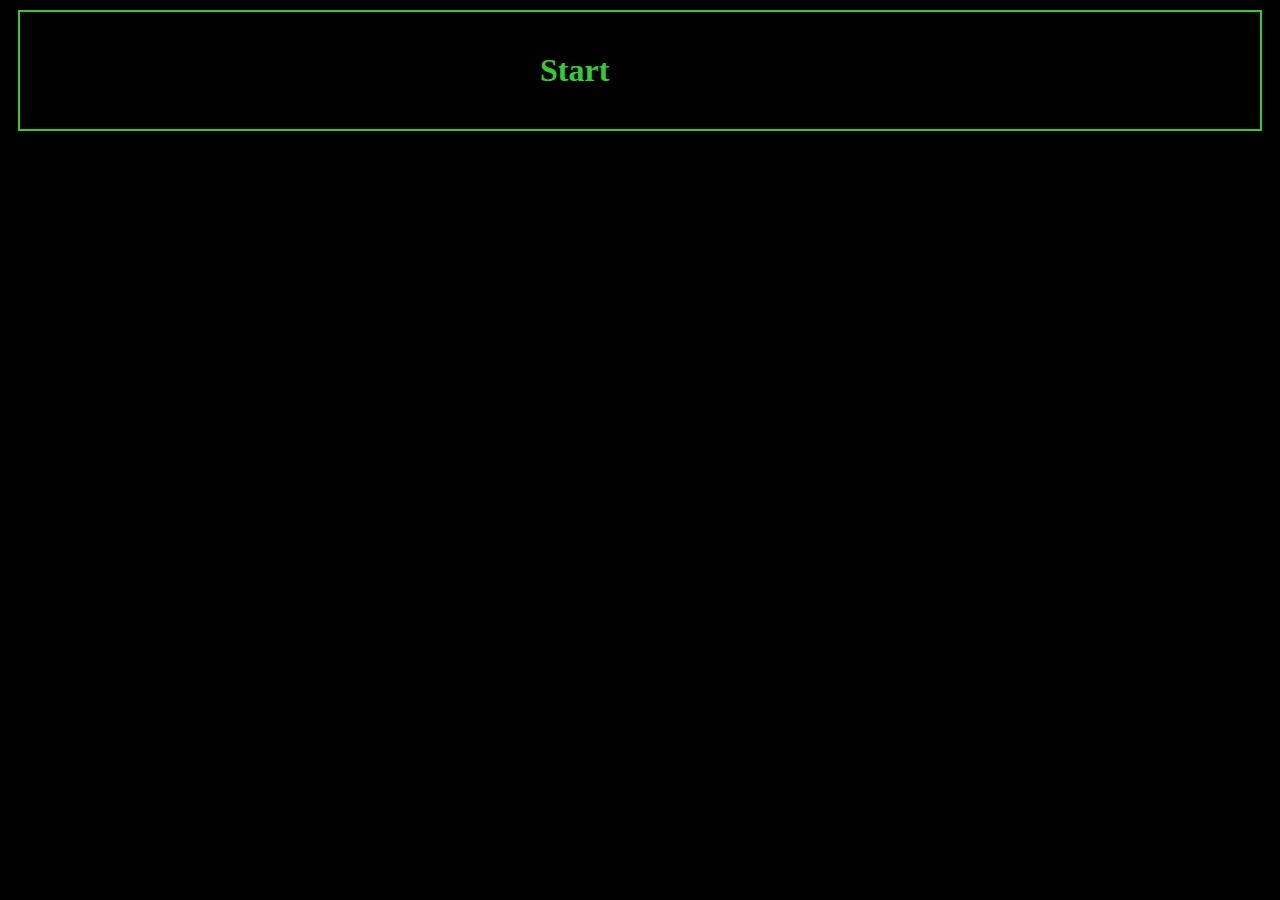
==== index.html @ 8d158530 "working on it" ====
<!DOCTYPE html>
<html lang="en">
<head>
    <meta charset="UTF-8">
    <meta http-equiv="X-UA-Compatible" content="IE=edge">
    <meta name="viewport" content="width=device-width, initial-scale=1.0">
    <link rel="stylesheet" href="index.css">
    <title>Document</title>
</head>
<body>
    <div>
    <h1 id="h1">Start</h1>
    </div>
    <script src="index.js"></script>
</body>
</html>
---- index.css ----
#h1 {
    width: 200px;
    padding: 40px;
    color: limegreen;
    margin: auto;
}

div {
    display: flex;
    
    border: 2px solid limegreen;
    margin: 10px 10px 10px 10px;
}

body {
    background-color: black;
}
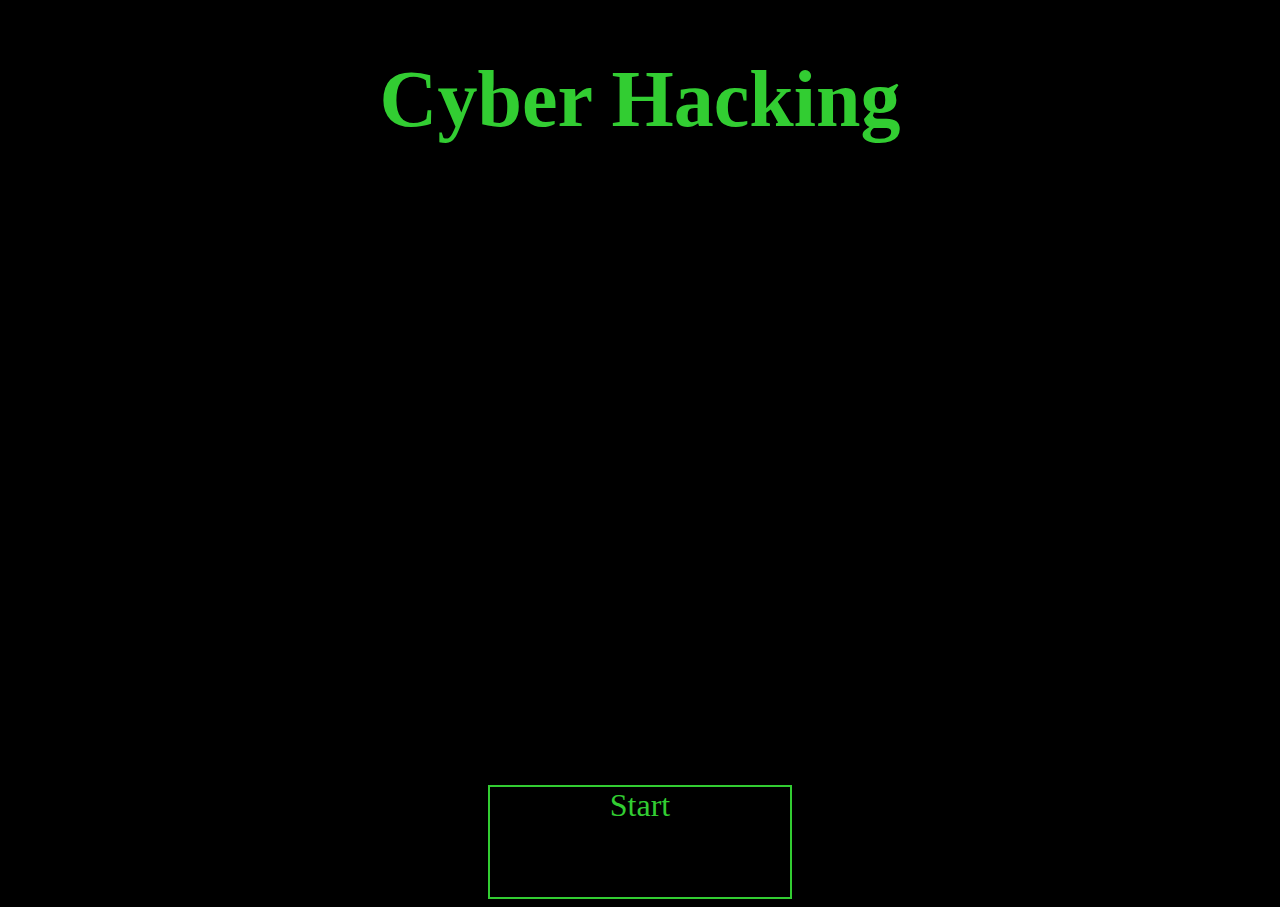
==== commit 00fbf41f: "css trouble" ====
--- a/index.html
+++ b/index.html
@@ -8,8 +8,9 @@
     <title>Document</title>
 </head>
 <body>
-    <div>
-    <h1 id="h1">Start</h1>
+    <h1>Cyber Hacking</h1>
+    <div id="start">
+    <a id="start-botton" href="game.html"><botton id="botton">Start</botton></a>
     </div>
     <script src="index.js"></script>
 </body>
--- a/index.css
+++ b/index.css
@@ -1,17 +1,35 @@
-#h1 {
-    width: 200px;
-    padding: 40px;
-    color: limegreen;
-    margin: auto;
+body {
+    background-color: black;
 }
 
-div {
-    display: flex;
-    
-    border: 2px solid limegreen;
-    margin: 10px 10px 10px 10px;
+h1 {
+    color: limegreen;
+    text-align: center;
+    font-size: 5em;
 }
 
-body {
-    background-color: black;
-}+#start-botton {
+    color: limegreen;
+    text-decoration: none;
+    border: 2px solid limegreen;
+    width: 300px;
+    height: 110px;
+    text-align: center;
+    
+}
+
+#start {
+    margin-top: 40em;
+    display: flex;
+    justify-content: center;
+    
+}
+
+#botton {
+    font-size: 2em;
+}
+
+div:hover {
+    background-color: rgba(50, 205, 50, 0.445);
+    transition-duration: 1s ;
+}
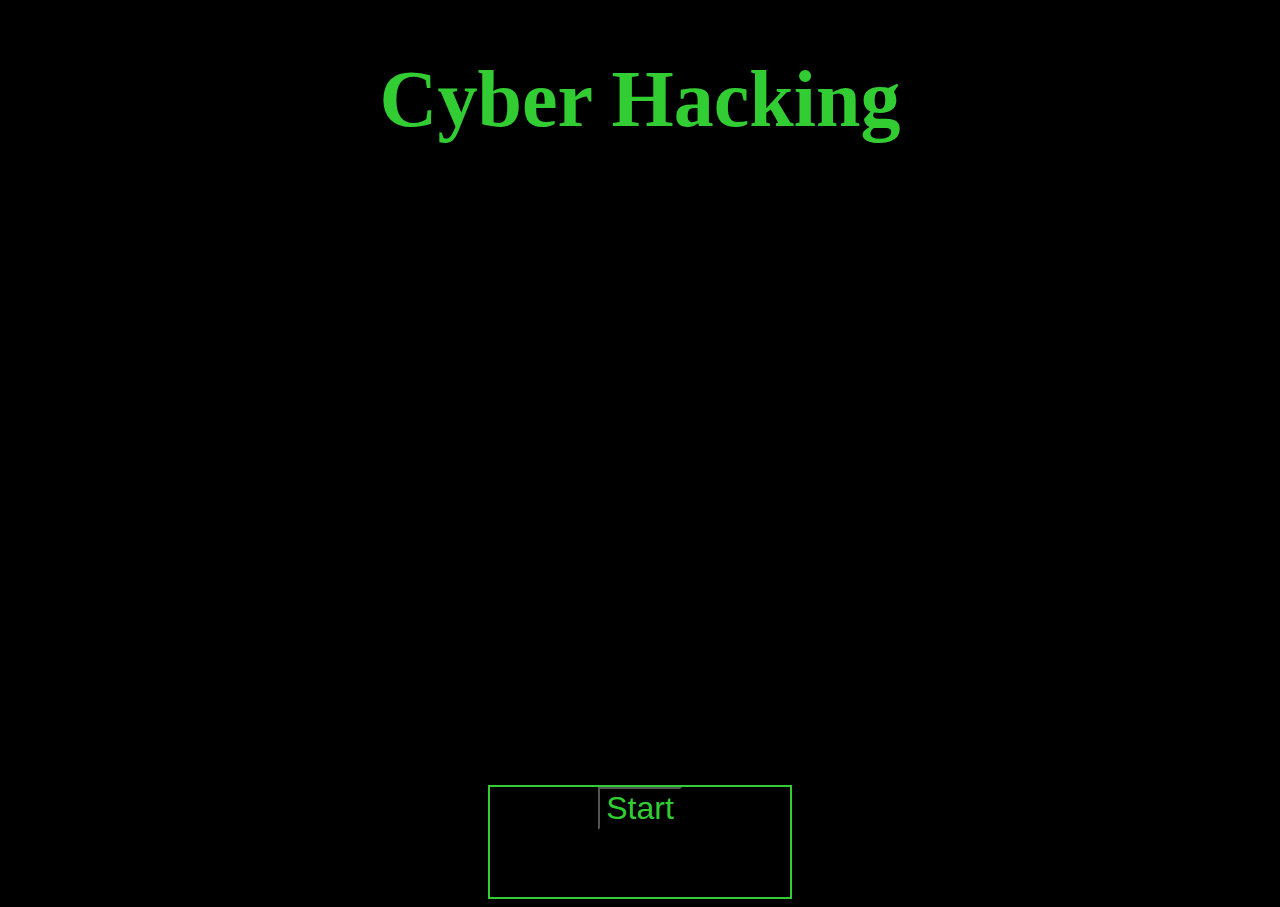
==== commit 35fc9345: "new idea" ====
--- a/index.html
+++ b/index.html
@@ -10,7 +10,7 @@
 <body>
     <h1>Cyber Hacking</h1>
     <div id="start">
-    <a id="start-botton" href="game.html"><botton id="botton">Start</botton></a>
+    <a id="start-botton" href="game.html"><button id="button">Start</button></a>
     </div>
     <script src="index.js"></script>
 </body>
--- a/index.css
+++ b/index.css
@@ -15,7 +15,6 @@
     width: 300px;
     height: 110px;
     text-align: center;
-    
 }
 
 #start {
@@ -25,11 +24,39 @@
     
 }
 
-#botton {
+#button {
     font-size: 2em;
+    color: limegreen;
+    background-color: black;
+    
 }
 
-div:hover {
+#start-botton:hover {
     background-color: rgba(50, 205, 50, 0.445);
     transition-duration: 1s ;
+    
 }
+
+#table {
+    display: flex;
+    justify-content: center;
+    color: black;
+    font-size: 3em;
+    /* color: limegreen; */
+    width: auto;
+    height: auto;
+}
+
+table:hover {
+    /* border: 1px solid limegreen; */
+}
+
+th:hover {
+    /* font-size: 3em; */
+    color: limegreen;
+    border: 1px solid limegreen;
+    /* padding: 14px; */
+    background-color: rgba(50, 205, 50, 0.445);
+    transition-duration: .5s;
+}
+
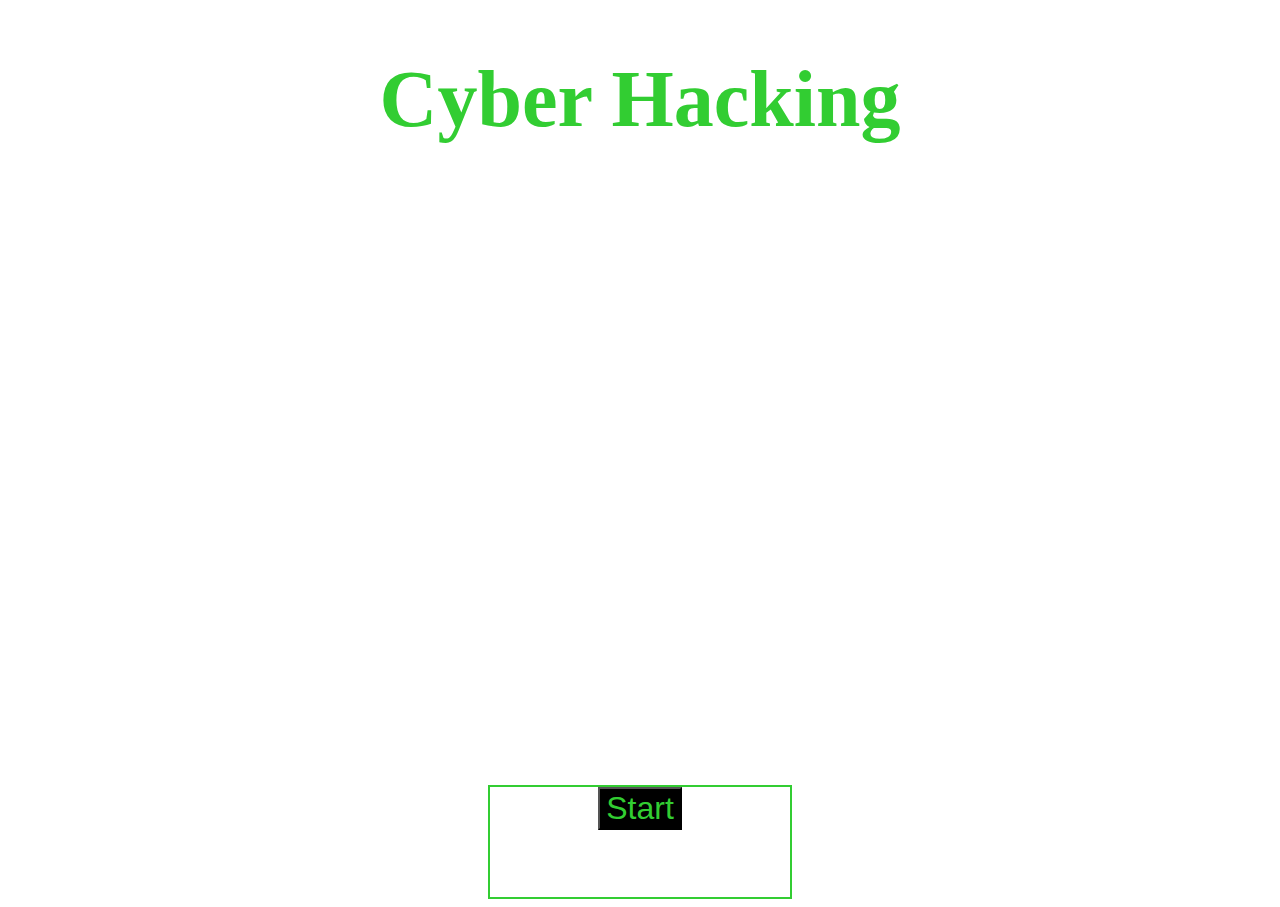
==== commit 260abd33: "getting stuff down" ====
--- a/index.html
+++ b/index.html
@@ -12,6 +12,6 @@
     <div id="start">
     <a id="start-botton" href="game.html"><button id="button">Start</button></a>
     </div>
-    <script src="index.js"></script>
+    <!-- <script src="index.js"></script> -->
 </body>
 </html>--- a/index.css
+++ b/index.css
@@ -1,6 +1,6 @@
-body {
+/* body {
     background-color: black;
-}
+} */
 
 h1 {
     color: limegreen;
@@ -47,9 +47,9 @@
     height: auto;
 }
 
-table:hover {
-    /* border: 1px solid limegreen; */
-}
+ /* table:hover {
+     border: 1px solid limegreen; 
+} */
 
 th:hover {
     /* font-size: 3em; */
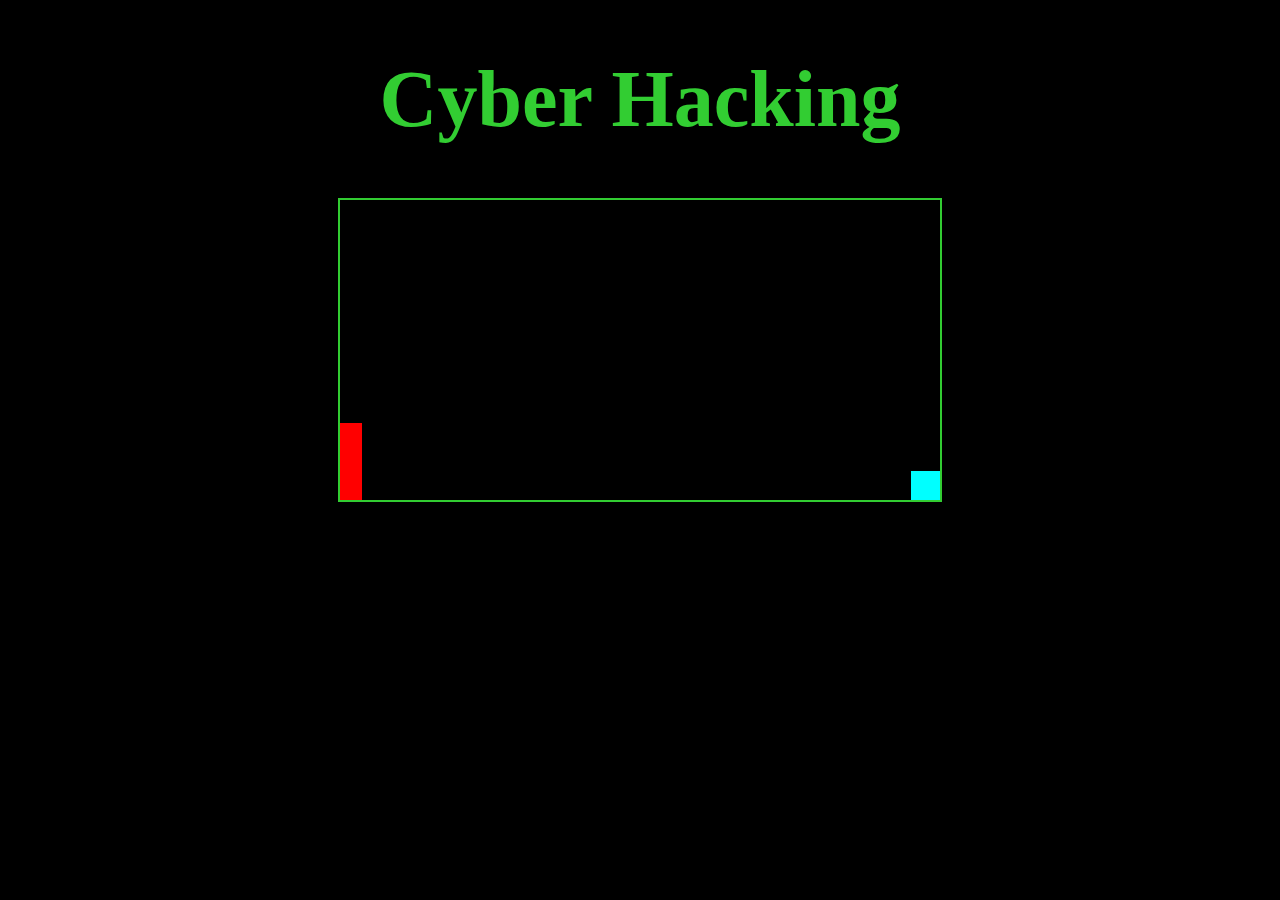
==== commit 92830140: "changed the game but making progress" ====
--- a/index.html
+++ b/index.html
@@ -9,9 +9,20 @@
 </head>
 <body>
     <h1>Cyber Hacking</h1>
-    <div id="start">
+    <!-- <div id="start">
     <a id="start-botton" href="game.html"><button id="button">Start</button></a>
+    </div> -->
+    <!-- <script src="index.js"></script> -->
+    <div id="whole">
+        <div id="game">
+            <div id="character">
+
+            </div>
+            <div id="block">
+
+            </div>
+        </div>
     </div>
-    <!-- <script src="index.js"></script> -->
+
 </body>
 </html>--- a/index.css
+++ b/index.css
@@ -1,6 +1,6 @@
-/* body {
+body {
     background-color: black;
-} */
+}
 
 h1 {
     color: limegreen;
@@ -8,7 +8,7 @@
     font-size: 5em;
 }
 
-#start-botton {
+/* #start-botton {
     color: limegreen;
     text-decoration: none;
     border: 2px solid limegreen;
@@ -42,21 +42,58 @@
     justify-content: center;
     color: black;
     font-size: 3em;
-    /* color: limegreen; */
+    color: limegreen;
     width: auto;
     height: auto;
 }
 
- /* table:hover {
+ table:hover {
      border: 1px solid limegreen; 
-} */
+}
 
 th:hover {
-    /* font-size: 3em; */
+    font-size: 3em;
     color: limegreen;
     border: 1px solid limegreen;
-    /* padding: 14px; */
+    padding: 14px;
     background-color: rgba(50, 205, 50, 0.445);
     transition-duration: .5s;
+} */
+#whole {
+    display: flex;
+    justify-content: center;
 }
 
+#game {
+    border: 2px solid limegreen;
+    height: 300px;
+    width: 600px;
+    display: flex;
+    justify-content: space-between;
+    align-items: end;
+}
+
+#character {
+    background-color: red;
+    border: 1px solid red;
+    height: 75px;
+    width: 20px;
+    
+}
+
+#block {
+    background-color: cyan;
+    border: 2px solid cyan;
+    height: 25px;
+    width: 25px;
+    animation-name: block;
+    animation-duration: 1.5s;
+    animation-iteration-count: infinite;
+    animation-timing-function: linear;
+}
+
+@keyframes block {
+    0% {transform: translateX(0px);}
+    100% {transform: translateX(-580px);}
+}
+
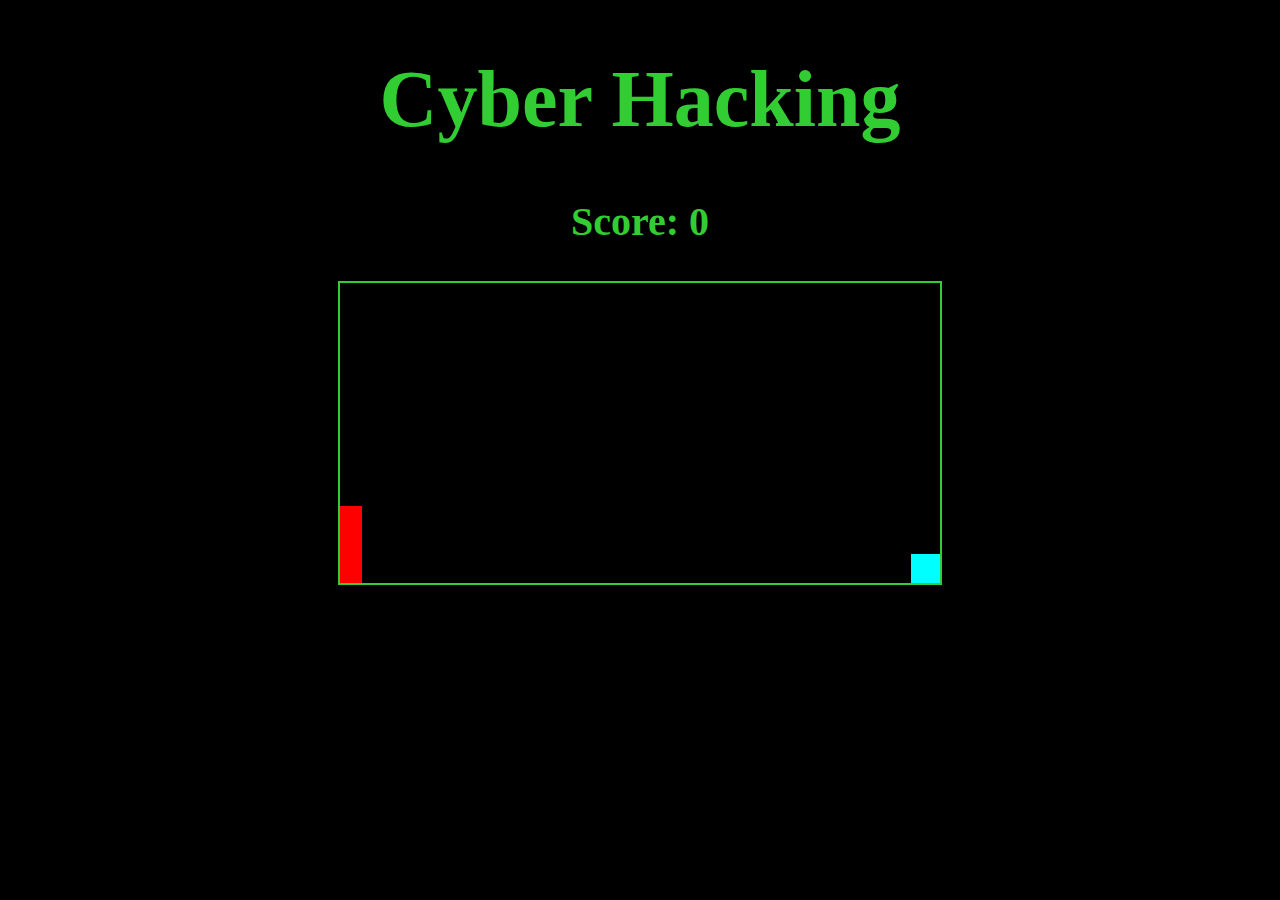
==== commit 1435514e: "almost there" ====
--- a/index.html
+++ b/index.html
@@ -1,5 +1,5 @@
 <!DOCTYPE html>
-<html lang="en">
+<html lang="en" onclick="jump()">
 <head>
     <meta charset="UTF-8">
     <meta http-equiv="X-UA-Compatible" content="IE=edge">
@@ -9,10 +9,7 @@
 </head>
 <body>
     <h1>Cyber Hacking</h1>
-    <!-- <div id="start">
-    <a id="start-botton" href="game.html"><button id="button">Start</button></a>
-    </div> -->
-    <!-- <script src="index.js"></script> -->
+    <h2 id="counter"></h2>
     <div id="whole">
         <div id="game">
             <div id="character">
@@ -23,6 +20,6 @@
             </div>
         </div>
     </div>
-
+    <script src="index.js"></script>
 </body>
 </html>--- a/index.css
+++ b/index.css
@@ -8,57 +8,13 @@
     font-size: 5em;
 }
 
-/* #start-botton {
+h2 {
     color: limegreen;
-    text-decoration: none;
-    border: 2px solid limegreen;
-    width: 300px;
-    height: 110px;
     text-align: center;
+    font-size: 2.5em;
+    height: 50px;
 }
 
-#start {
-    margin-top: 40em;
-    display: flex;
-    justify-content: center;
-    
-}
-
-#button {
-    font-size: 2em;
-    color: limegreen;
-    background-color: black;
-    
-}
-
-#start-botton:hover {
-    background-color: rgba(50, 205, 50, 0.445);
-    transition-duration: 1s ;
-    
-}
-
-#table {
-    display: flex;
-    justify-content: center;
-    color: black;
-    font-size: 3em;
-    color: limegreen;
-    width: auto;
-    height: auto;
-}
-
- table:hover {
-     border: 1px solid limegreen; 
-}
-
-th:hover {
-    font-size: 3em;
-    color: limegreen;
-    border: 1px solid limegreen;
-    padding: 14px;
-    background-color: rgba(50, 205, 50, 0.445);
-    transition-duration: .5s;
-} */
 #whole {
     display: flex;
     justify-content: center;
@@ -78,7 +34,11 @@
     border: 1px solid red;
     height: 75px;
     width: 20px;
-    
+}
+
+.animation {
+    animation-name: jump;
+    animation-duration: .5s;
 }
 
 #block {
@@ -97,3 +57,10 @@
     100% {transform: translateX(-580px);}
 }
 
+@keyframes jump {
+    0% {transform: translateY(0px);}
+    30% {transform: translateY(-50px);}
+    70% {transform: translateY(-50px);}
+    100% {transform: translateY(0px);}
+}
+
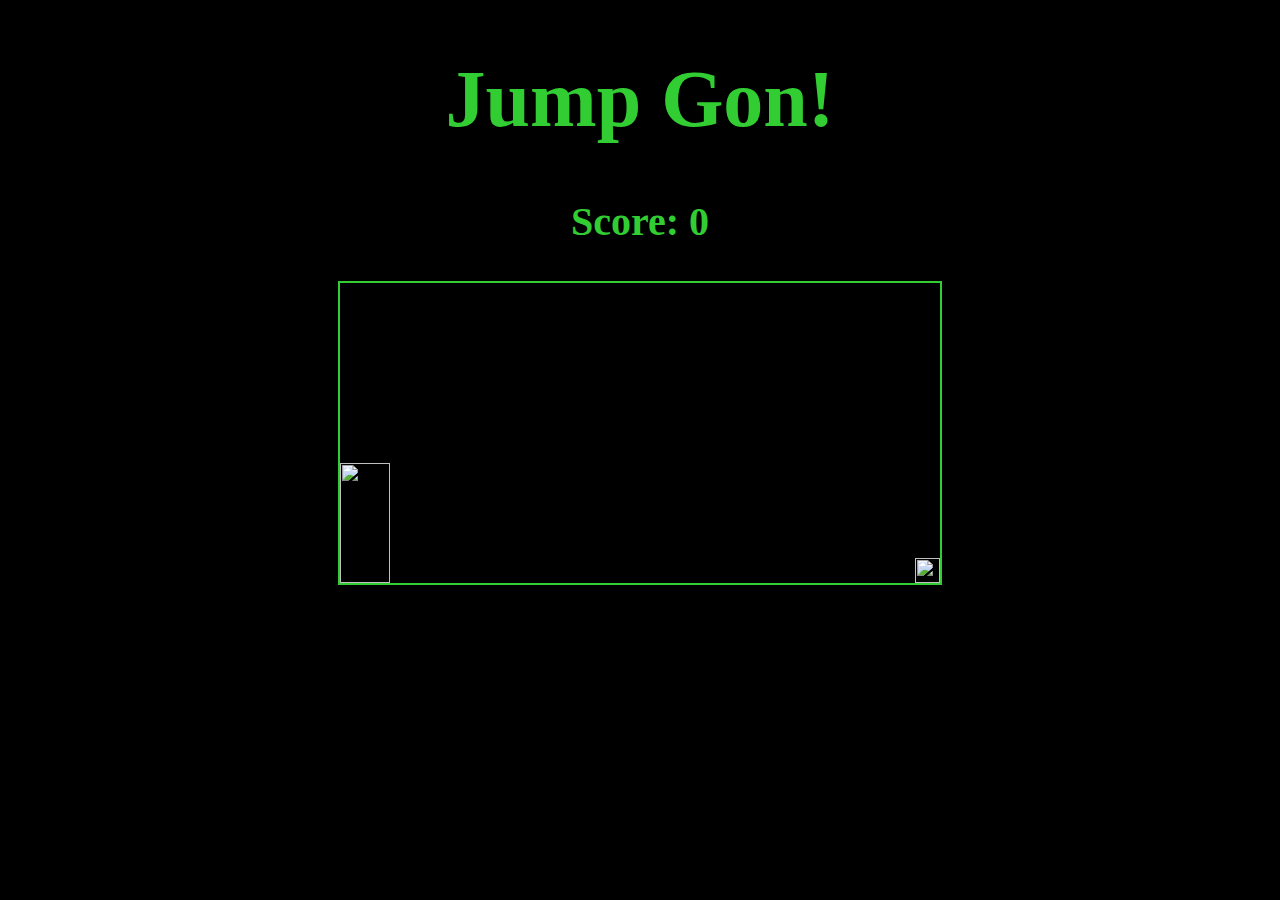
==== commit fdaa2337: "pictures in" ====
--- a/index.html
+++ b/index.html
@@ -8,15 +8,16 @@
     <title>Document</title>
 </head>
 <body>
-    <h1>Cyber Hacking</h1>
+    <h1>Jump Gon!</h1>
     <h2 id="counter"></h2>
     <div id="whole">
         <div id="game">
+            <!-- <img id="game" src="" alt=""> -->
             <div id="character">
-
+                <img id="character" src="https://animeandgameembroidery.com/wp-content/uploads/2020/08/hunter-x-hunter-gon.png" alt="">
             </div>
             <div id="block">
-
+                <img id="block" src="https://toppng.com/uploads/preview/dodgeball-clipart-kickball-kickball-115629009576butc3164c.png" alt="">
             </div>
         </div>
     </div>
--- a/index.css
+++ b/index.css
@@ -29,11 +29,13 @@
     align-items: end;
 }
 
+
+
 #character {
-    background-color: red;
-    border: 1px solid red;
-    height: 75px;
-    width: 20px;
+    /* background-color: red;
+    border: 1px solid red; */
+    height: 120px;
+    width: 50px;
 }
 
 .animation {
@@ -42,8 +44,8 @@
 }
 
 #block {
-    background-color: cyan;
-    border: 2px solid cyan;
+    /* background-color: cyan;
+    border: 2px solid cyan; */
     height: 25px;
     width: 25px;
     animation-name: block;
@@ -54,13 +56,13 @@
 
 @keyframes block {
     0% {transform: translateX(0px);}
-    100% {transform: translateX(-580px);}
+    100% {transform: translateX(-290px);}
 }
 
 @keyframes jump {
     0% {transform: translateY(0px);}
-    30% {transform: translateY(-50px);}
-    70% {transform: translateY(-50px);}
+    30% {transform: translateY(-55px);}
+    70% {transform: translateY(-55px);}
     100% {transform: translateY(0px);}
 }
 
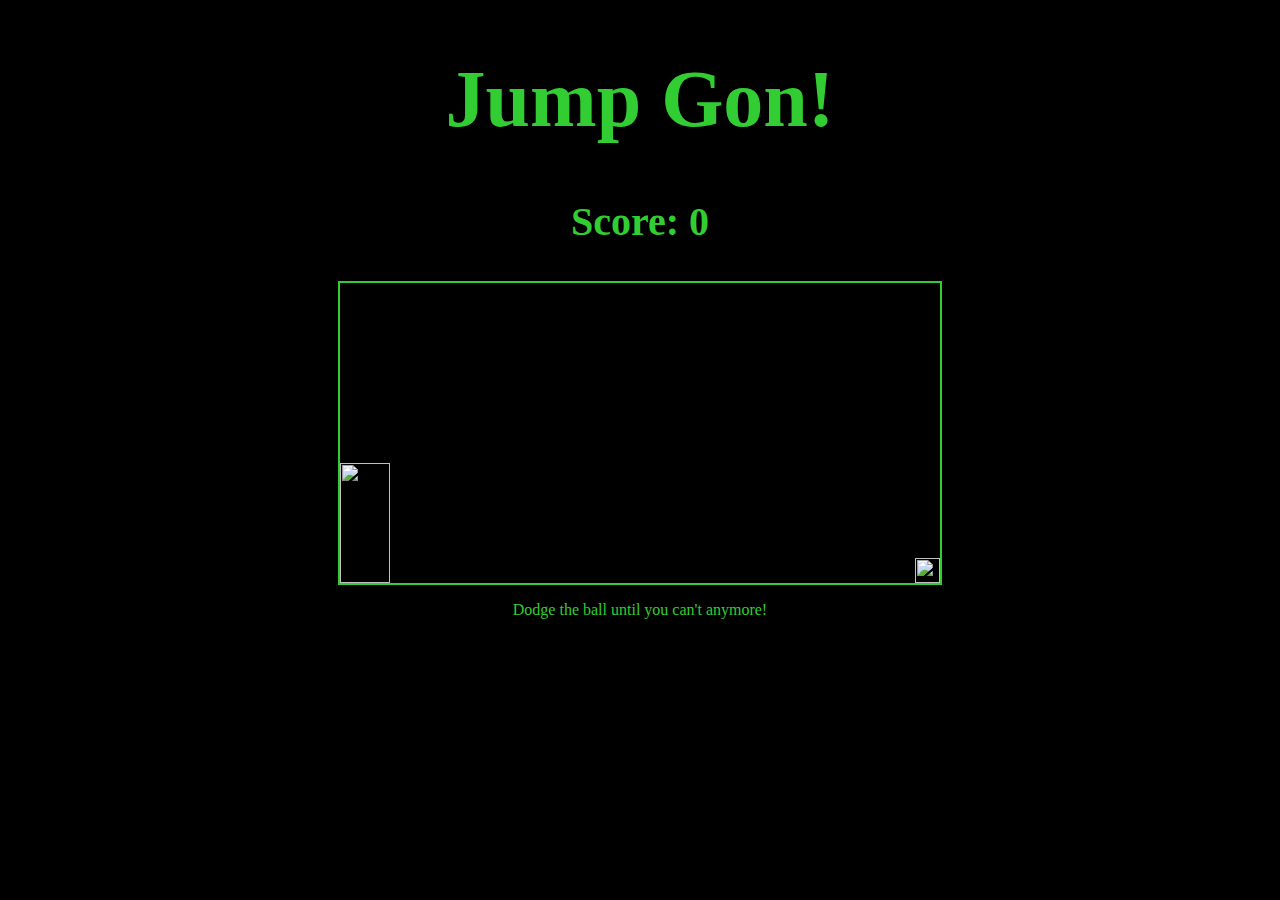
==== commit 7ab32ec3: "added a bit" ====
--- a/index.html
+++ b/index.html
@@ -21,6 +21,7 @@
             </div>
         </div>
     </div>
+    <p>Dodge the ball until you can't anymore!</p>
     <script src="index.js"></script>
 </body>
 </html>--- a/index.css
+++ b/index.css
@@ -66,3 +66,8 @@
     100% {transform: translateY(0px);}
 }
 
+p {
+    color: limegreen;
+    text-align: center;
+    text-size-adjust: 2em;
+}